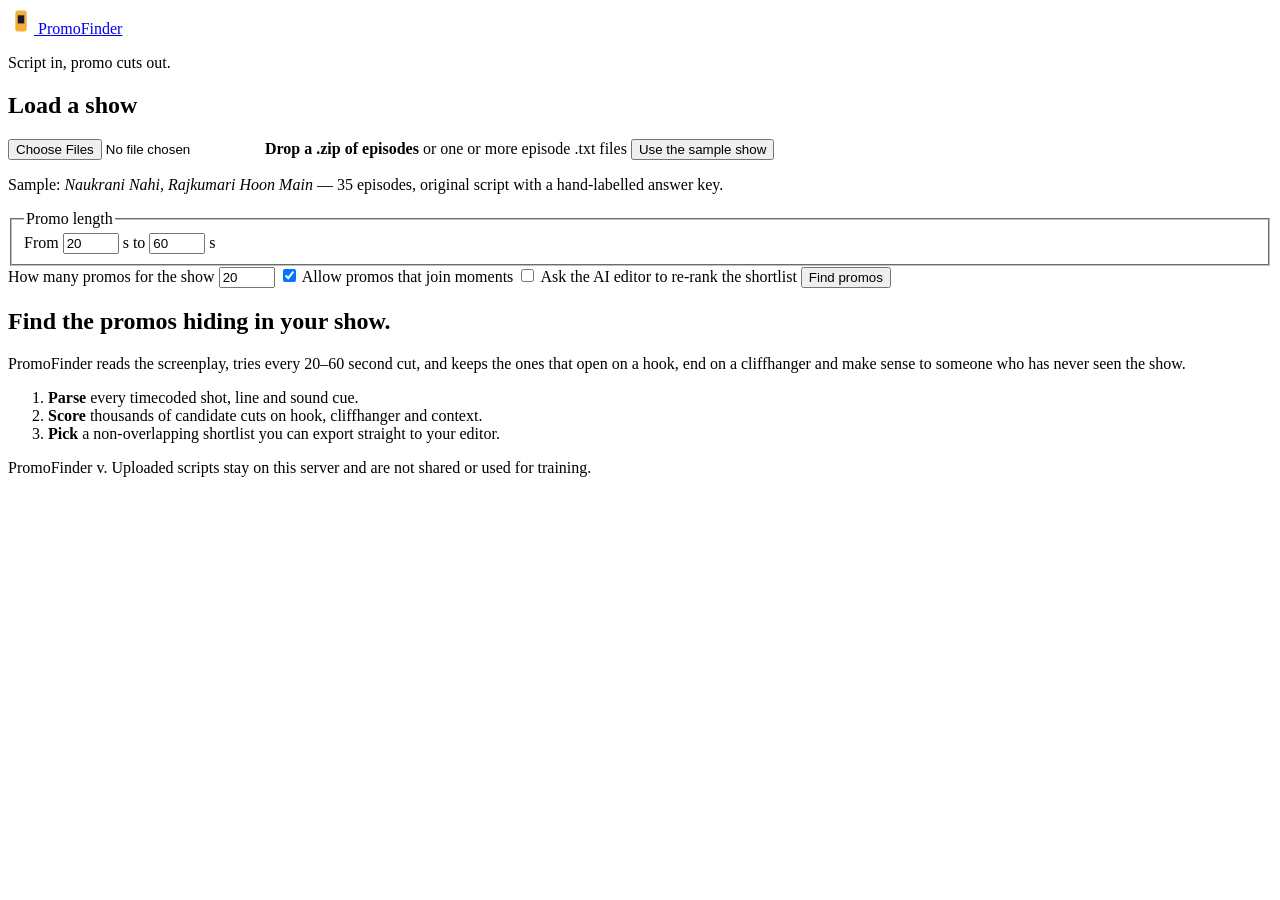
==== app/static/index.html @ 9c275018 "PromoFinder v1" ====
<!doctype html>
<html lang="en">
<head>
  <meta charset="utf-8">
  <meta name="viewport" content="width=device-width, initial-scale=1">
  <title>PromoFinder — find promo clips in micro-drama scripts</title>
  <meta name="description" content="Reads a micro-drama screenplay and suggests 20–60 second promo clips with a hook, a cliffhanger and enough context for new viewers.">
  <link rel="preload" href="/static/fonts/ibm-plex-sans-400.woff2" as="font" type="font/woff2" crossorigin>
  <link rel="stylesheet" href="/static/styles.css">
  <link rel="icon" href="data:image/svg+xml,<svg xmlns='http://www.w3.org/2000/svg' viewBox='0 0 32 32'><rect x='9' y='3' width='14' height='26' rx='3' fill='%23F2B035'/><rect x='12' y='9' width='8' height='10' fill='%231A1730'/></svg>">
</head>
<body>
  <header class="topbar">
    <a class="brand" href="/" aria-label="PromoFinder home">
      <svg viewBox="0 0 32 32" width="26" height="26" aria-hidden="true"><rect x="9" y="3" width="14" height="26" rx="3" fill="#F2B035"/><rect x="12" y="9" width="8" height="10" fill="#1A1730"/></svg>
      <span>PromoFinder</span>
    </a>
    <p class="tagline">Script in, promo cuts out.</p>
    <span id="llm-pill" class="pill" hidden></span>
  </header>

  <main class="layout">
    <aside class="panel" aria-label="Load a show">
      <h2>Load a show</h2>
      <form id="analyze-form">
        <label class="drop" id="drop" tabindex="0">
          <input type="file" id="file-input" name="files" accept=".zip,.txt" multiple>
          <strong>Drop a .zip of episodes</strong>
          <span>or one or more episode .txt files</span>
          <span id="file-list" class="file-list"></span>
        </label>
        <button type="button" class="btn ghost" id="sample-btn">Use the sample show</button>
        <p class="hint">Sample: <em>Naukrani Nahi, Rajkumari Hoon Main</em> — 35 episodes, original script with a hand-labelled answer key.</p>

        <fieldset>
          <legend>Promo length</legend>
          <div class="range-row">
            <label>From <input type="number" id="min_len" value="20" min="5" max="170" step="1"> s</label>
            <label>to <input type="number" id="max_len" value="60" min="10" max="180" step="1"> s</label>
          </div>
        </fieldset>
        <label class="field">How many promos for the show
          <input type="number" id="top_k" value="20" min="1" max="100">
        </label>
        <label class="check"><input type="checkbox" id="allow_stitched" checked> Allow promos that join moments</label>
        <label class="check" id="llm-row"><input type="checkbox" id="use_llm"> Ask the AI editor to re-rank the shortlist</label>
        <button type="submit" class="btn primary" id="run-btn">Find promos</button>
        <p id="form-error" class="error" role="alert" hidden></p>
      </form>
      <div id="show-meta" class="show-meta" hidden></div>
    </aside>

    <section class="work" aria-live="polite">
      <div id="empty" class="empty">
        <h1>Find the promos hiding in your show.</h1>
        <p>PromoFinder reads the screenplay, tries every 20–60 second cut, and keeps the ones that open on a hook, end on a cliffhanger and make sense to someone who has never seen the show.</p>
        <ol class="how">
          <li><b>Parse</b> every timecoded shot, line and sound cue.</li>
          <li><b>Score</b> thousands of candidate cuts on hook, cliffhanger and context.</li>
          <li><b>Pick</b> a non-overlapping shortlist you can export straight to your editor.</li>
        </ol>
      </div>

      <div id="results" hidden>
        <div class="results-head">
          <div>
            <h1 id="show-title"></h1>
            <p id="run-stats" class="muted"></p>
          </div>
          <div class="exports" role="group" aria-label="Export">
            <a class="btn small" id="exp-csv">Export CSV</a>
            <a class="btn small" id="exp-edl">Export EDL</a>
            <a class="btn small" id="exp-json">Export JSON</a>
          </div>
        </div>
        <div class="tabs" role="tablist">
          <button role="tab" aria-selected="true" data-tab="top">Top promos</button>
          <button role="tab" aria-selected="false" data-tab="episodes">By episode</button>
          <button role="tab" aria-selected="false" data-tab="eval">Accuracy check</button>
        </div>
        <div class="legend" aria-hidden="true">
          <span><i class="sw hook"></i>Hook: first 3 s</span>
          <span><i class="sw cliff"></i>Cliffhanger: last 4.5 s</span>
          <span><i class="sw cut"></i>The cut</span>
        </div>
        <div id="tab-top" class="tab"></div>
        <div id="tab-episodes" class="tab" hidden>
          <label class="field inline">Episode <select id="ep-select"></select></label>
          <div id="ep-list"></div>
        </div>
        <div id="tab-eval" class="tab" hidden>
          <p class="muted">Compare the picks with promos an editor chose by hand. For the sample show the answer key is built in; for your own show, upload one (<a href="/static/answer_key_format.html" target="_blank" rel="noopener">format</a>).</p>
          <form id="eval-form" class="eval-form">
            <input type="file" id="key-input" accept=".json">
            <button class="btn primary" type="submit">Run accuracy check</button>
          </form>
          <div id="eval-out"></div>
        </div>
      </div>
      <div id="loading" class="loading" hidden><div class="reel" aria-hidden="true"></div><p id="loading-text">Reading the script…</p></div>
    </section>
  </main>
  <footer class="foot">PromoFinder v<span id="ver"></span>. Uploaded scripts stay on this server and are not shared or used for training.</footer>
  <template id="promo-tpl">
    <article class="promo">
      <header class="promo-head">
        <span class="rank"></span>
        <div class="promo-title"></div>
        <div class="score"><span class="score-num"></span><span class="score-lbl">score</span></div>
      </header>
      <div class="ribbons"></div>
      <div class="lines">
        <p class="line open"><span>Opens</span><q></q></p>
        <p class="line end"><span>Ends</span><q></q></p>
      </div>
      <div class="meters"></div>
      <ul class="why"></ul>
      <ul class="warn"></ul>
      <div class="promo-actions">
        <button class="btn small toggle" aria-expanded="false">Show script</button>
        <button class="btn small copy">Copy timecodes</button>
        <span class="spacer"></span>
        <button class="btn small vote up" aria-pressed="false">Use this</button>
        <button class="btn small vote down" aria-pressed="false">Not this</button>
      </div>
      <div class="transcript" hidden></div>
    </article>
  </template>
  <script src="/static/app.js" defer></script>
</body>
</html>
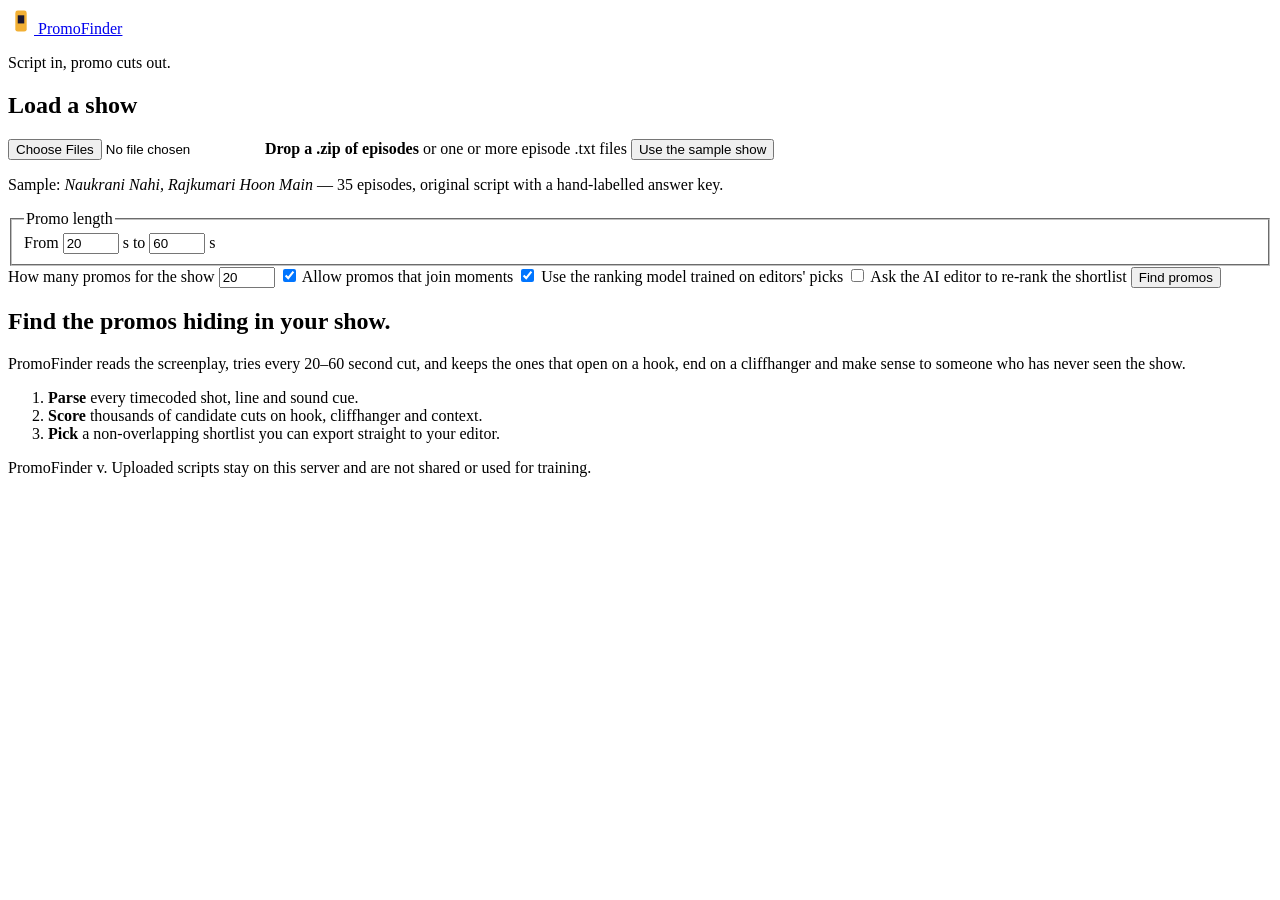
==== commit 02739a1e: "PromoFinder v2.1: MP4 export, learned ranking, LLM rate-limit handling" ====
--- a/app/static/index.html
+++ b/app/static/index.html
@@ -43,6 +43,7 @@
           <input type="number" id="top_k" value="20" min="1" max="100">
         </label>
         <label class="check"><input type="checkbox" id="allow_stitched" checked> Allow promos that join moments</label>
+        <label class="check" id="learned-row"><input type="checkbox" id="use_learned" checked> Use the ranking model trained on editors' picks</label>
         <label class="check" id="llm-row"><input type="checkbox" id="use_llm"> Ask the AI editor to re-rank the shortlist</label>
         <button type="submit" class="btn primary" id="run-btn">Find promos</button>
         <p id="form-error" class="error" role="alert" hidden></p>
@@ -73,6 +74,14 @@
             <a class="btn small" id="exp-json">Export JSON</a>
           </div>
         </div>
+        <div class="videobar">
+          <p id="video-status" class="muted"></p>
+          <div class="video-actions">
+            <label class="check"><input type="checkbox" id="vertical" checked> Vertical 9:16</label>
+            <label class="btn small" id="video-btn" tabindex="0">Add episode videos<input type="file" id="video-input" accept="video/*,.mp4,.mov,.mkv,.webm" multiple hidden></label>
+          </div>
+        </div>
+        <p id="video-msg" class="hint" hidden></p>
         <div class="tabs" role="tablist">
           <button role="tab" aria-selected="true" data-tab="top">Top promos</button>
           <button role="tab" aria-selected="false" data-tab="episodes">By episode</button>
@@ -119,6 +128,7 @@
       <div class="promo-actions">
         <button class="btn small toggle" aria-expanded="false">Show script</button>
         <button class="btn small copy">Copy timecodes</button>
+        <button class="btn small mp4">Download MP4</button>
         <span class="spacer"></span>
         <button class="btn small vote up" aria-pressed="false">Use this</button>
         <button class="btn small vote down" aria-pressed="false">Not this</button>
